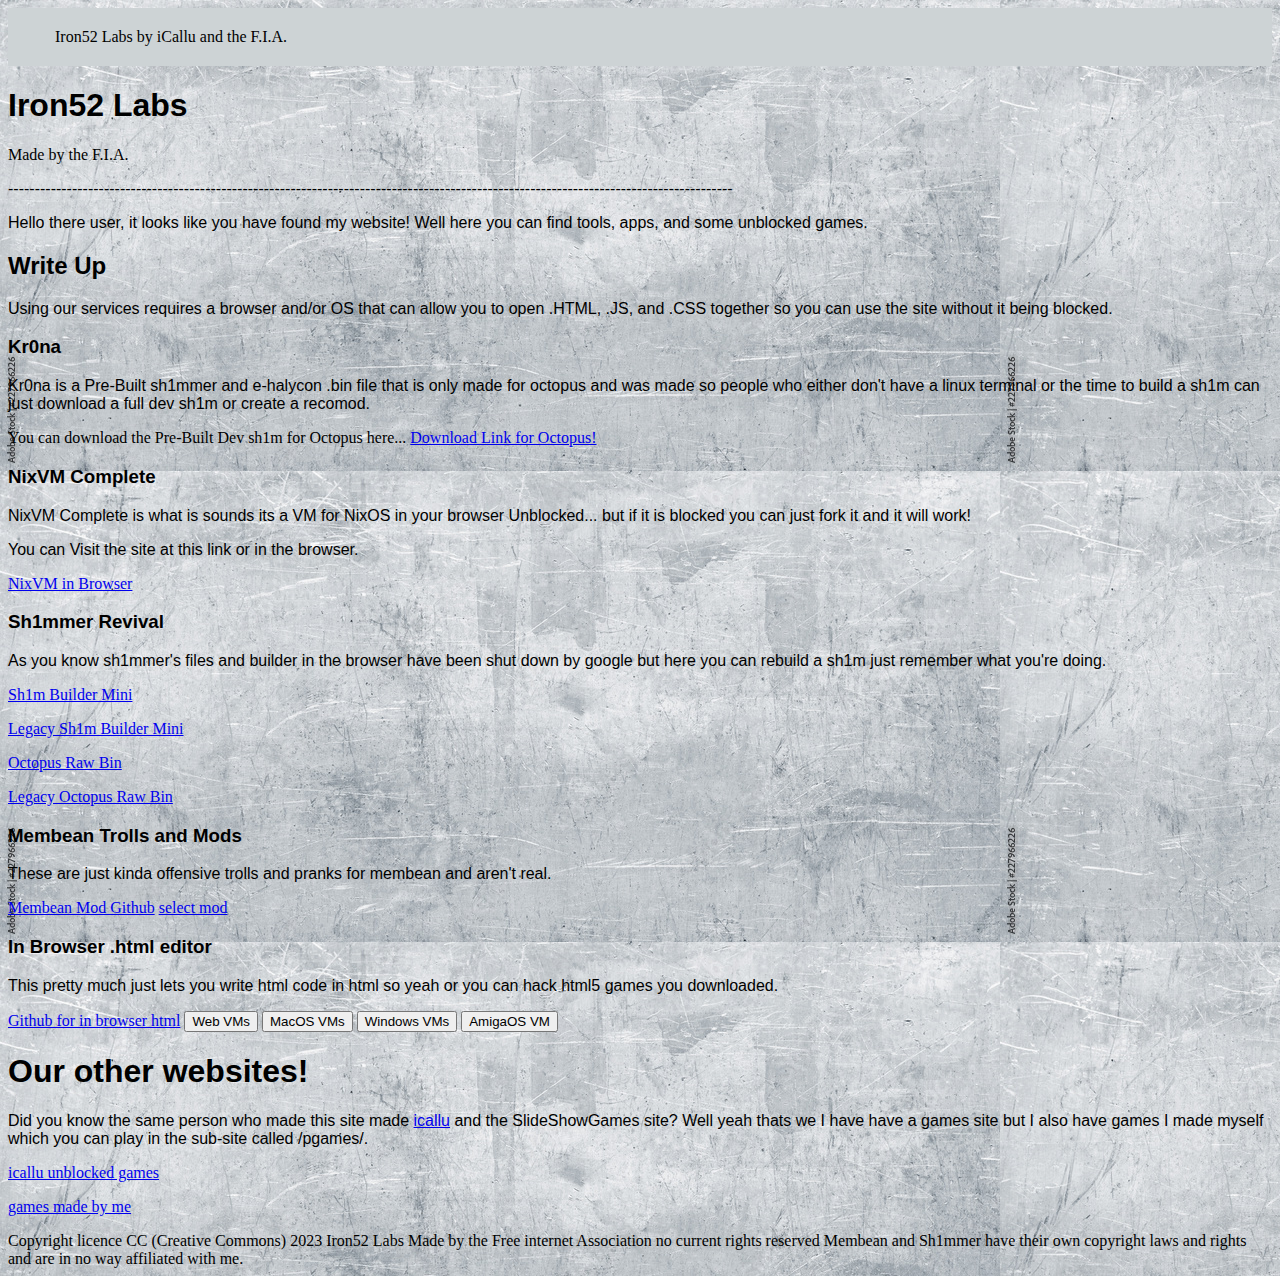
==== index.html @ ae7034ea "Update index.html" ====
<DOCTYPE HTML>
<html lang="en">
<html>
  <head>
    <meta https=equiv="X-Frame-Options" cintent="GOFORIT">
    <meta charset="UTF-8">
    <link href="style.css" rel="stylesheet" type="text/css">
    <title> Iron52 Labs </title>
   </head>
  <body>
    <div class="wallpaper">
</div>
<div style="background-color:#Cdd3d5; text-align:left; vertical-align: middle; padding:20px 47px;"> Iron52 Labs by iCallu and the F.I.A.  </div>
<h1>
Iron52 Labs
</h1>
Made by the F.I.A.
<p> ---------------------------------------------------------------------------------------------------------------------------------------- </p>
<p> Hello there user, it looks like you have found my website! Well here you can find tools, apps, and some unblocked games.

<h2>
Write Up
</h2>

<p>
Using our services requires a browser and/or OS that can allow you to open .HTML, .JS, and .CSS together so you can use the  site without it being blocked.
</p>

<h3>
Kr0na
</h3>
<p>
Kr0na is a Pre-Built sh1mmer and e-halycon .bin file that is only made for octopus and was made so people who either don't have a linux terminal or the time to build a sh1m can just download a full dev sh1m or create a recomod.
</p> 

</p>  You can download the Pre-Built Dev sh1m for Octopus here...

<a href="https://example.com/">Download Link for Octopus! </a>

<h3>
NixVM Complete
</h3>

<p> NixVM Complete is what is sounds its a VM for NixOS in your browser Unblocked... but if it is blocked you can just fork it and it will work!
</p>

<p>
You can Visit the site at this link or in the browser.
</p>
<a href="https://replit.com/@BradleyStratton/NixVM-Complete">NixVM in Browser </a>
<h3>
Sh1mmer Revival
</h3>

<p>
As you know sh1mmer's files and builder in the browser have been shut down by google but here you can rebuild a sh1m just remember what you're doing.
<p>
</p>

<a href="https://osu.bio/sh1mmer/builder">Sh1m Builder Mini </a>
<p>
</p>
<a href="builderLG.html">Legacy Sh1m Builder Mini </a>
<p>
</p>
<a href="https://dl.osu.bio/api/raw/?path=/octopus.zip">Octopus Raw Bin</a>
<p>
</p>
<a href="https://dl.osu.bio/api/raw/?path=/Prebuilt/Legacy/legacy_orco.zip">Legacy Octopus Raw Bin</a>

<h3>
Membean Trolls and Mods
</h3>

<p>
These are just kinda offensive trolls and pranks for membean and aren't real.
</p>
<a href="https://github.com/SlideShowGames/membeantroll">Membean Mod Github</a>
<a href="cool/membean/index.html">select mod</a>
<h3>
In Browser .html editor
</h3>

<p>
This pretty much just lets you write html code in html so yeah or you can hack html5 games you downloaded.
</p>
<a href="https://github.com/SlideShowGames/in-browser-html-editor-made-by-gpt-3">Github for in browser html</a>

   <button>Web VMs</button>
    <script>
      var urlObj = new window.URL(window.location.href);
      var url = "https://copy.sh/v86/";
      if (url) {
        var win;
 
        document.querySelector('button').onclick = function() {
          if (win) {
            win.focus();
          } else {
            win = window.open();
            win.document.body.style.margin = '0';
            win.document.body.style.height = '100vh';
            var iframe = win.document.createElement('iframe');
            iframe.style.border = 'none';
            iframe.style.width = '100%';
            iframe.style.height = '100%';
            iframe.style.margin = '0';
            iframe.src = url;
            win.document.body.appendChild(iframe);
          }
          document.querySelector('button').style.bacground = 'grey';
          document.querySelector('button').innerHTML = "Web VMs";
        };
      }
 
    </script>
    <button>MacOS VMs</button>
    <script>
      var urlObj = new window.URL(window.location.href);
      var url = "https://infinitemac.org/";
      if (url) {
        var win;
 
        document.querySelector('button').onclick = function() {
          if (win) {
            win.focus();
          } else {
            win = window.open();
            win.document.body.style.margin = '0';
            win.document.body.style.height = '100vh';
            var iframe = win.document.createElement('iframe');
            iframe.style.border = 'none';
            iframe.style.width = '100%';
            iframe.style.height = '100%';
            iframe.style.margin = '0';
            iframe.src = url;
            win.document.body.appendChild(iframe);
          }
          document.querySelector('button').style.bacground = 'grey';
          document.querySelector('button').innerHTML = "MacOS VMs";
        };
      }
 
    </script>
    </script>
    <button>Windows VMs</button>
    <script>
      var urlObj = new window.URL(window.location.href);
      var url = "https://win11react.osrc.com/";
      if (url) {
        var win;
 
        document.querySelector('button').onclick = function() {
          if (win) {
            win.focus();
          } else {
            win = window.open();
            win.document.body.style.margin = '0';
            win.document.body.style.height = '100vh';
            var iframe = win.document.createElement('iframe');
            iframe.style.border = 'none';
            iframe.style.width = '100%';
            iframe.style.height = '100%';
            iframe.style.margin = '0';
            iframe.src = url;
            win.document.body.appendChild(iframe);
          }
          document.querySelector('button').style.bacground = 'grey';
          document.querySelector('button').innerHTML = "Windows VMs";
        };
      }
 
    </script>
    <button>AmigaOS VM</button>
    <script>
      var urlObj = new window.URL(window.location.href);
      var url = "https://taws.ch/WB.html";
      if (url) {
        var win;
 
        document.querySelector('button').onclick = function() {
          if (win) {
            win.focus();
          } else {
            win = window.open();
            win.document.body.style.margin = '0';
            win.document.body.style.height = '100vh';
            var iframe = win.document.createElement('iframe');
            iframe.style.border = 'none';
            iframe.style.width = '100%';
            iframe.style.height = '100%';
            iframe.style.margin = '0';
            iframe.src = url;
            win.document.body.appendChild(iframe);
          }
          document.querySelector('button').style.bacground = 'grey';
          document.querySelector('button').innerHTML = "AmigaOS VM";
        };
      }
 
    </script>

<h1>
Our other websites!
</h1>
<p>
Did you know the same person who made this site made <a href="https://icallu.vercel.app">icallu</a> and the SlideShowGames site? Well yeah thats we I have have a games site but I also have games I made myself which you can play in the sub-site called /pgames/.
<p>
</p>
<a href="https://icallu.vercel.app">icallu unblocked games</a>
<p>
</p>
<a href="pgames/index.html">games made by me</a>
<p>
</p>
Copyright licence CC (Creative Commons) 2023 Iron52 Labs Made by the Free internet Association no current rights reserved  Membean and Sh1mmer have their own copyright laws and rights and are in no way affiliated with me.  
  </body>
</html>
---- style.css ----
body {
  background-image: url("images/iron.jpg");
}

h2{
  color: #000000;
  font-family: "Roboto", Montserrat, sans-serif;
}

h3{
  color: #000000;
  font-family: "Roboto", Montserrat, sans-serif;
}

h1{
  color: #000000;
  font-family: "Roboto", Montserrat, sans-serif;
}

p{
  color: #000000;
  font-family: "Montserrat", sans-serif;
}
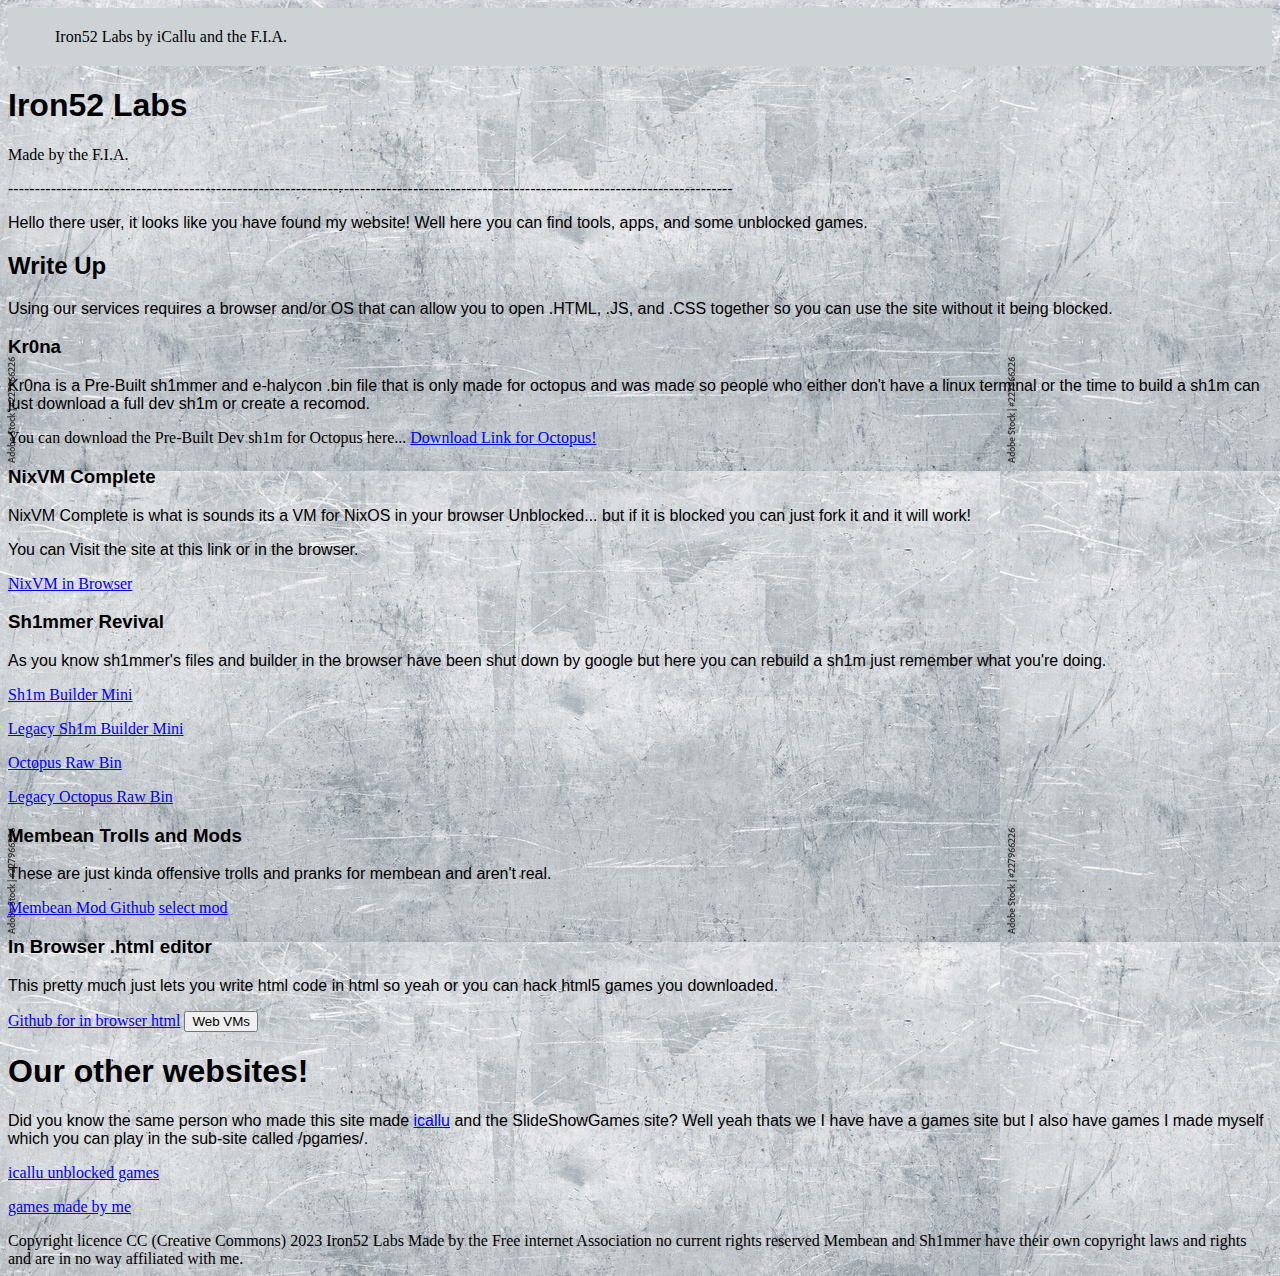
==== commit 12a0d07a: "Update index.html" ====
--- a/index.html
+++ b/index.html
@@ -114,91 +114,7 @@
       }
  
     </script>
-    <button>MacOS VMs</button>
-    <script>
-      var urlObj = new window.URL(window.location.href);
-      var url = "https://infinitemac.org/";
-      if (url) {
-        var win;
- 
-        document.querySelector('button').onclick = function() {
-          if (win) {
-            win.focus();
-          } else {
-            win = window.open();
-            win.document.body.style.margin = '0';
-            win.document.body.style.height = '100vh';
-            var iframe = win.document.createElement('iframe');
-            iframe.style.border = 'none';
-            iframe.style.width = '100%';
-            iframe.style.height = '100%';
-            iframe.style.margin = '0';
-            iframe.src = url;
-            win.document.body.appendChild(iframe);
-          }
-          document.querySelector('button').style.bacground = 'grey';
-          document.querySelector('button').innerHTML = "MacOS VMs";
-        };
-      }
- 
-    </script>
-    </script>
-    <button>Windows VMs</button>
-    <script>
-      var urlObj = new window.URL(window.location.href);
-      var url = "https://win11react.osrc.com/";
-      if (url) {
-        var win;
- 
-        document.querySelector('button').onclick = function() {
-          if (win) {
-            win.focus();
-          } else {
-            win = window.open();
-            win.document.body.style.margin = '0';
-            win.document.body.style.height = '100vh';
-            var iframe = win.document.createElement('iframe');
-            iframe.style.border = 'none';
-            iframe.style.width = '100%';
-            iframe.style.height = '100%';
-            iframe.style.margin = '0';
-            iframe.src = url;
-            win.document.body.appendChild(iframe);
-          }
-          document.querySelector('button').style.bacground = 'grey';
-          document.querySelector('button').innerHTML = "Windows VMs";
-        };
-      }
- 
-    </script>
-    <button>AmigaOS VM</button>
-    <script>
-      var urlObj = new window.URL(window.location.href);
-      var url = "https://taws.ch/WB.html";
-      if (url) {
-        var win;
- 
-        document.querySelector('button').onclick = function() {
-          if (win) {
-            win.focus();
-          } else {
-            win = window.open();
-            win.document.body.style.margin = '0';
-            win.document.body.style.height = '100vh';
-            var iframe = win.document.createElement('iframe');
-            iframe.style.border = 'none';
-            iframe.style.width = '100%';
-            iframe.style.height = '100%';
-            iframe.style.margin = '0';
-            iframe.src = url;
-            win.document.body.appendChild(iframe);
-          }
-          document.querySelector('button').style.bacground = 'grey';
-          document.querySelector('button').innerHTML = "AmigaOS VM";
-        };
-      }
- 
-    </script>
+  
 
 <h1>
 Our other websites!
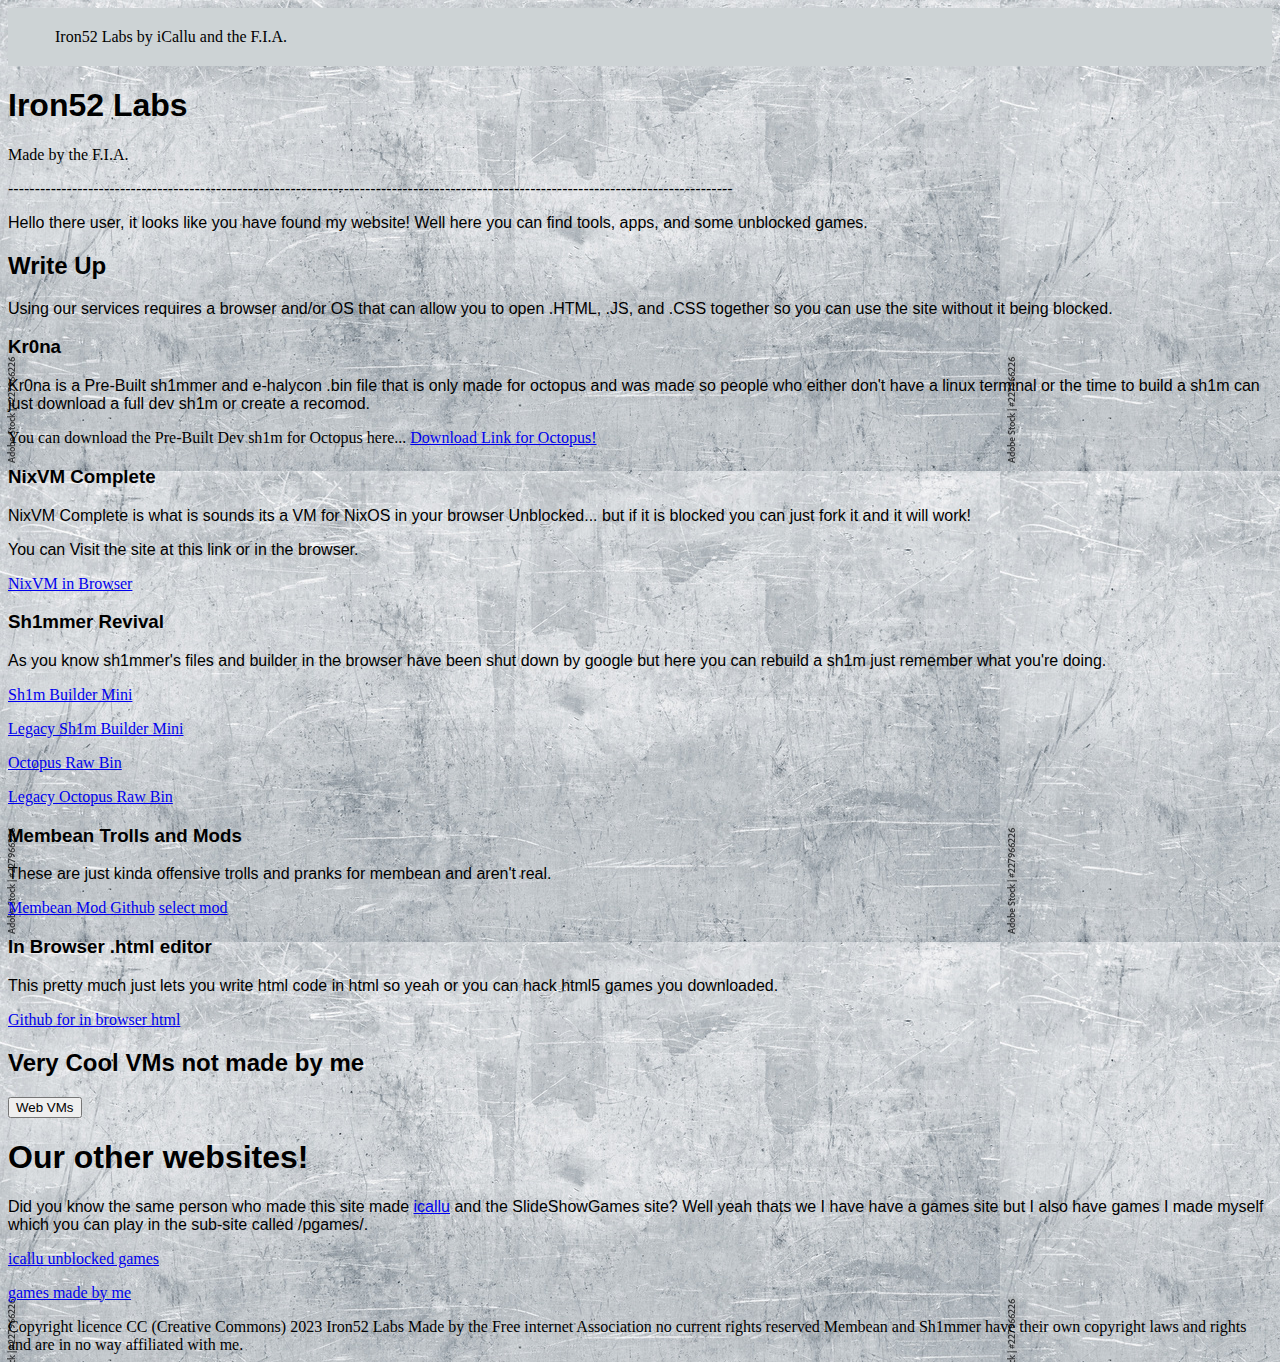
==== commit cdcbcf6d: "Update index.html" ====
--- a/index.html
+++ b/index.html
@@ -86,6 +86,9 @@
 </p>
 <a href="https://github.com/SlideShowGames/in-browser-html-editor-made-by-gpt-3">Github for in browser html</a>
 
+<h2>
+  Very Cool VMs not made by me
+</h2>
    <button>Web VMs</button>
     <script>
       var urlObj = new window.URL(window.location.href);
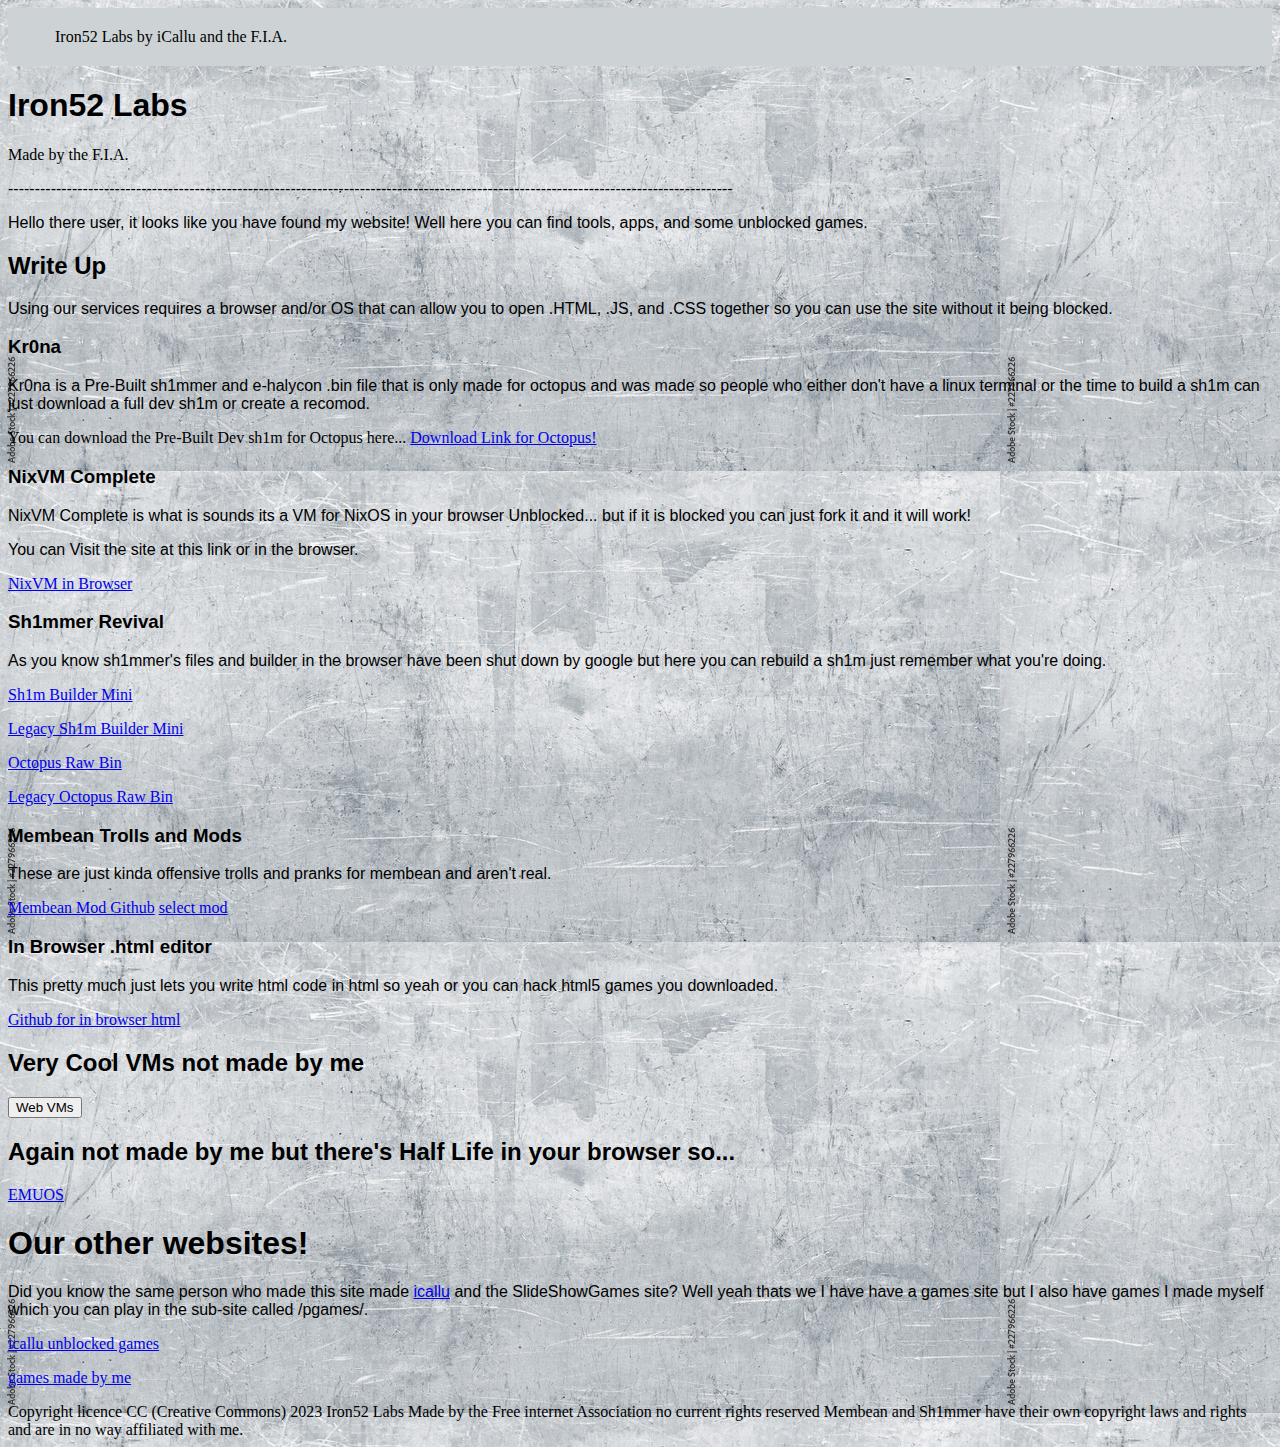
==== commit 01849347: "Update index.html" ====
--- a/index.html
+++ b/index.html
@@ -117,6 +117,11 @@
       }
  
     </script>
+
+<h2>
+  Again not made by me but there's Half Life in your browser so...
+</h2>
+<a href="games/">EMUOS</a>
   
 
 <h1>
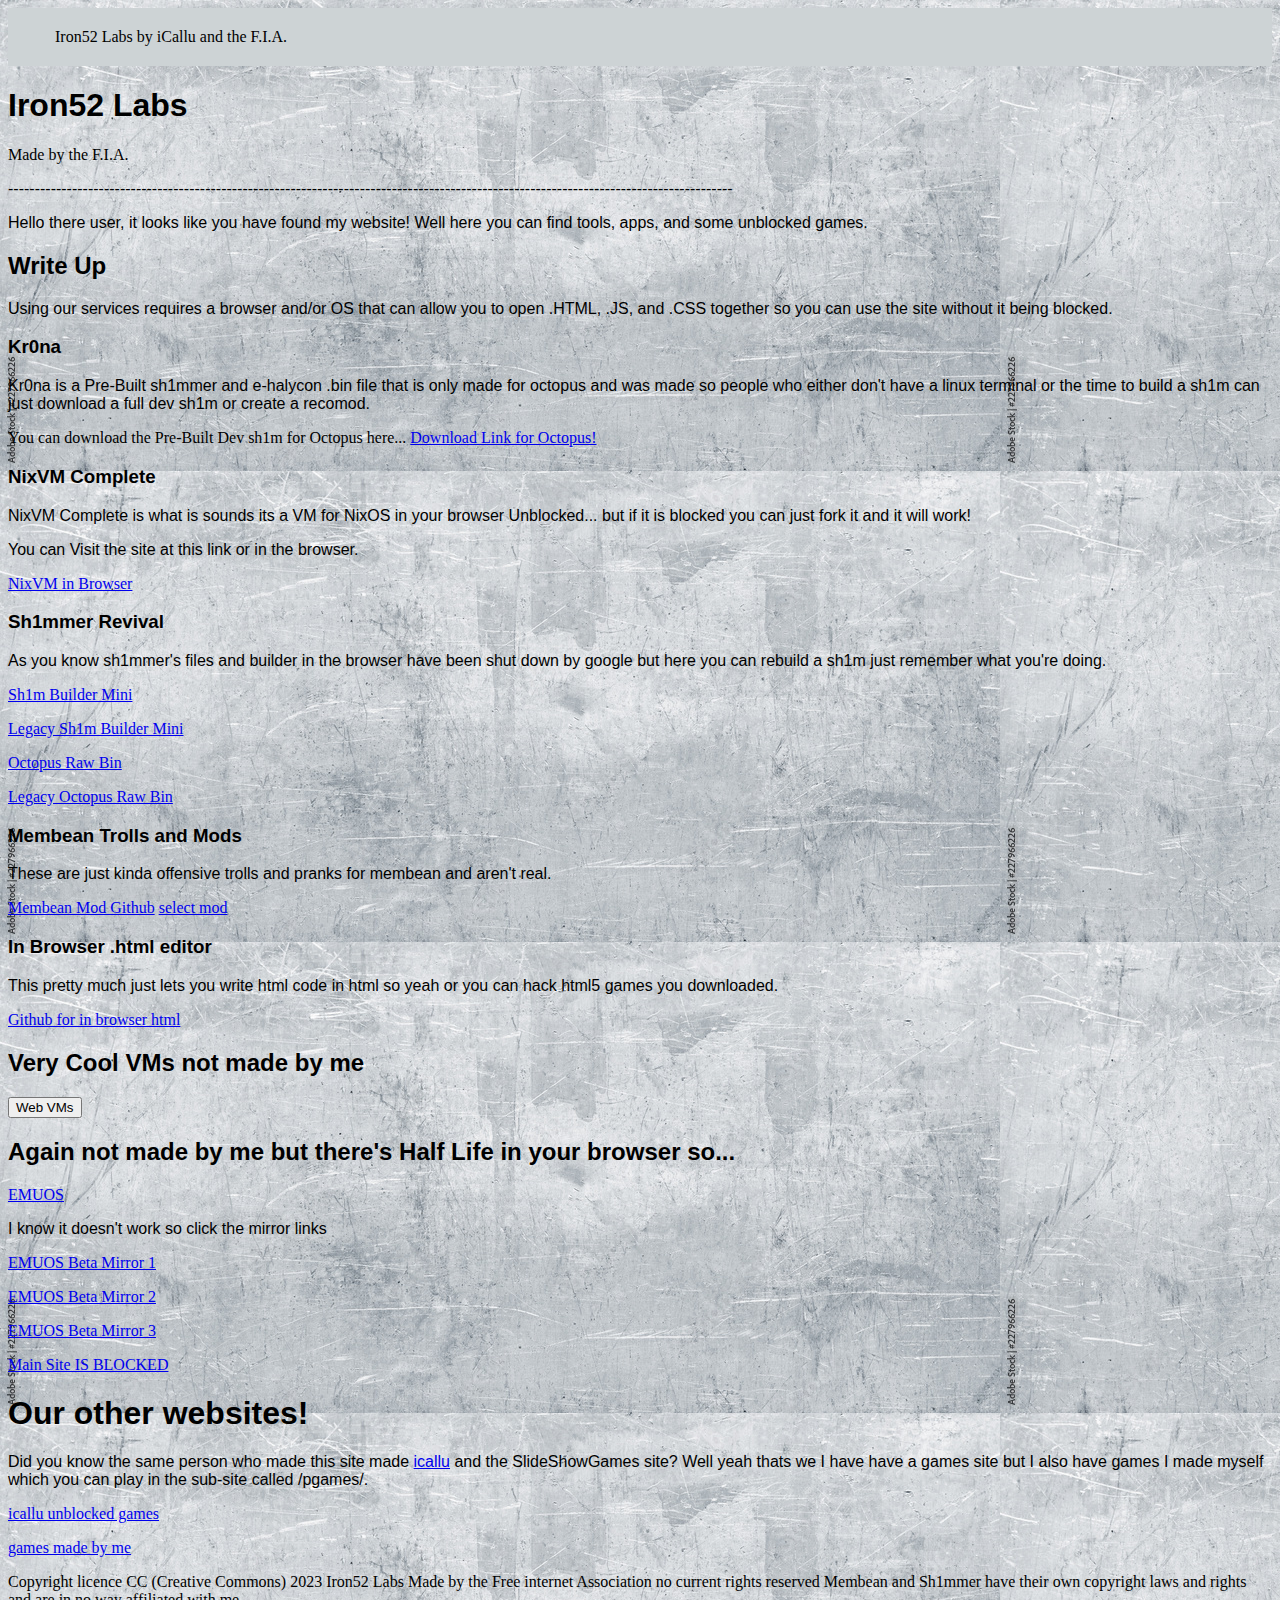
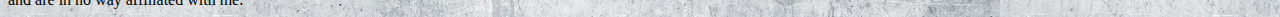
==== commit 4eb99d8e: "Update index.html" ====
--- a/index.html
+++ b/index.html
@@ -122,7 +122,20 @@
   Again not made by me but there's Half Life in your browser so...
 </h2>
 <a href="games/">EMUOS</a>
-  
+
+<p>I know it doesn't work so click the mirror links</p>
+<p>
+</p>
+<a href="https://emuos.org/beta/emuos/">EMUOS Beta Mirror 1</a>
+    <p>
+    </p>
+<a href="https://emuos.net/beta/emuos/">EMUOS Beta Mirror 2</a>
+    <p>
+    </p>
+<a href="https://https://emupedia.org/beta/emuos/">EMUOS Beta Mirror 3</a>
+    <p>
+    </p>
+<a href="https://https://emupedia.net/beta/emuos/">Main Site IS BLOCKED</a>
 
 <h1>
 Our other websites!
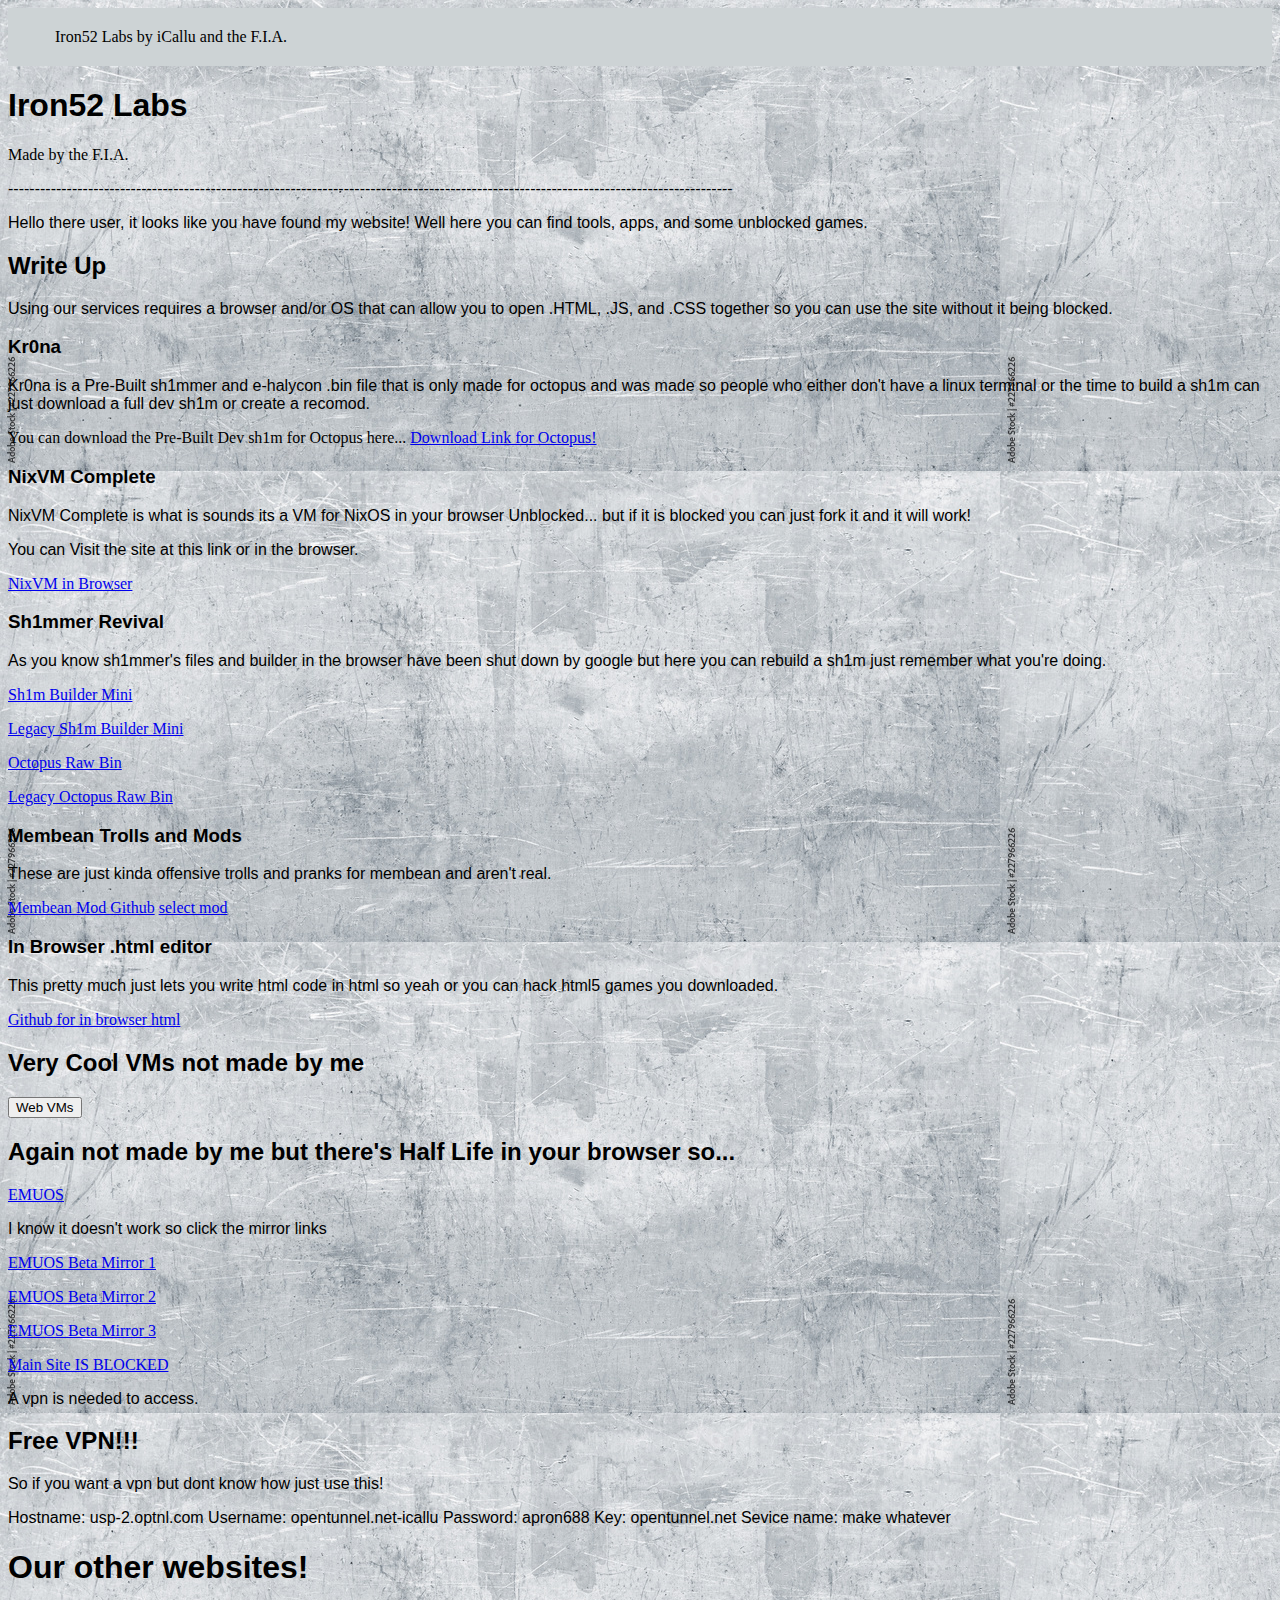
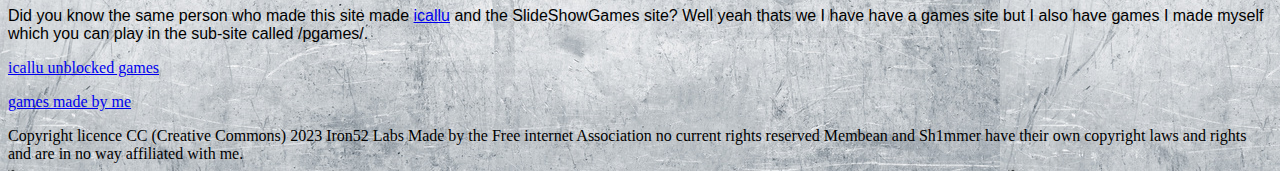
==== commit f82abb95: "Update index.html" ====
--- a/index.html
+++ b/index.html
@@ -136,6 +136,14 @@
     <p>
     </p>
 <a href="https://https://emupedia.net/beta/emuos/">Main Site IS BLOCKED</a>
+    <p>A vpn is needed to access.</p>
+
+<h2>
+  Free VPN!!!
+</h2>
+
+    <p> So if you want a vpn but dont know how just use this!</p>
+    <p>Hostname: usp-2.optnl.com Username: opentunnel.net-icallu Password: apron688 Key: opentunnel.net Sevice name: make whatever</p>
 
 <h1>
 Our other websites!
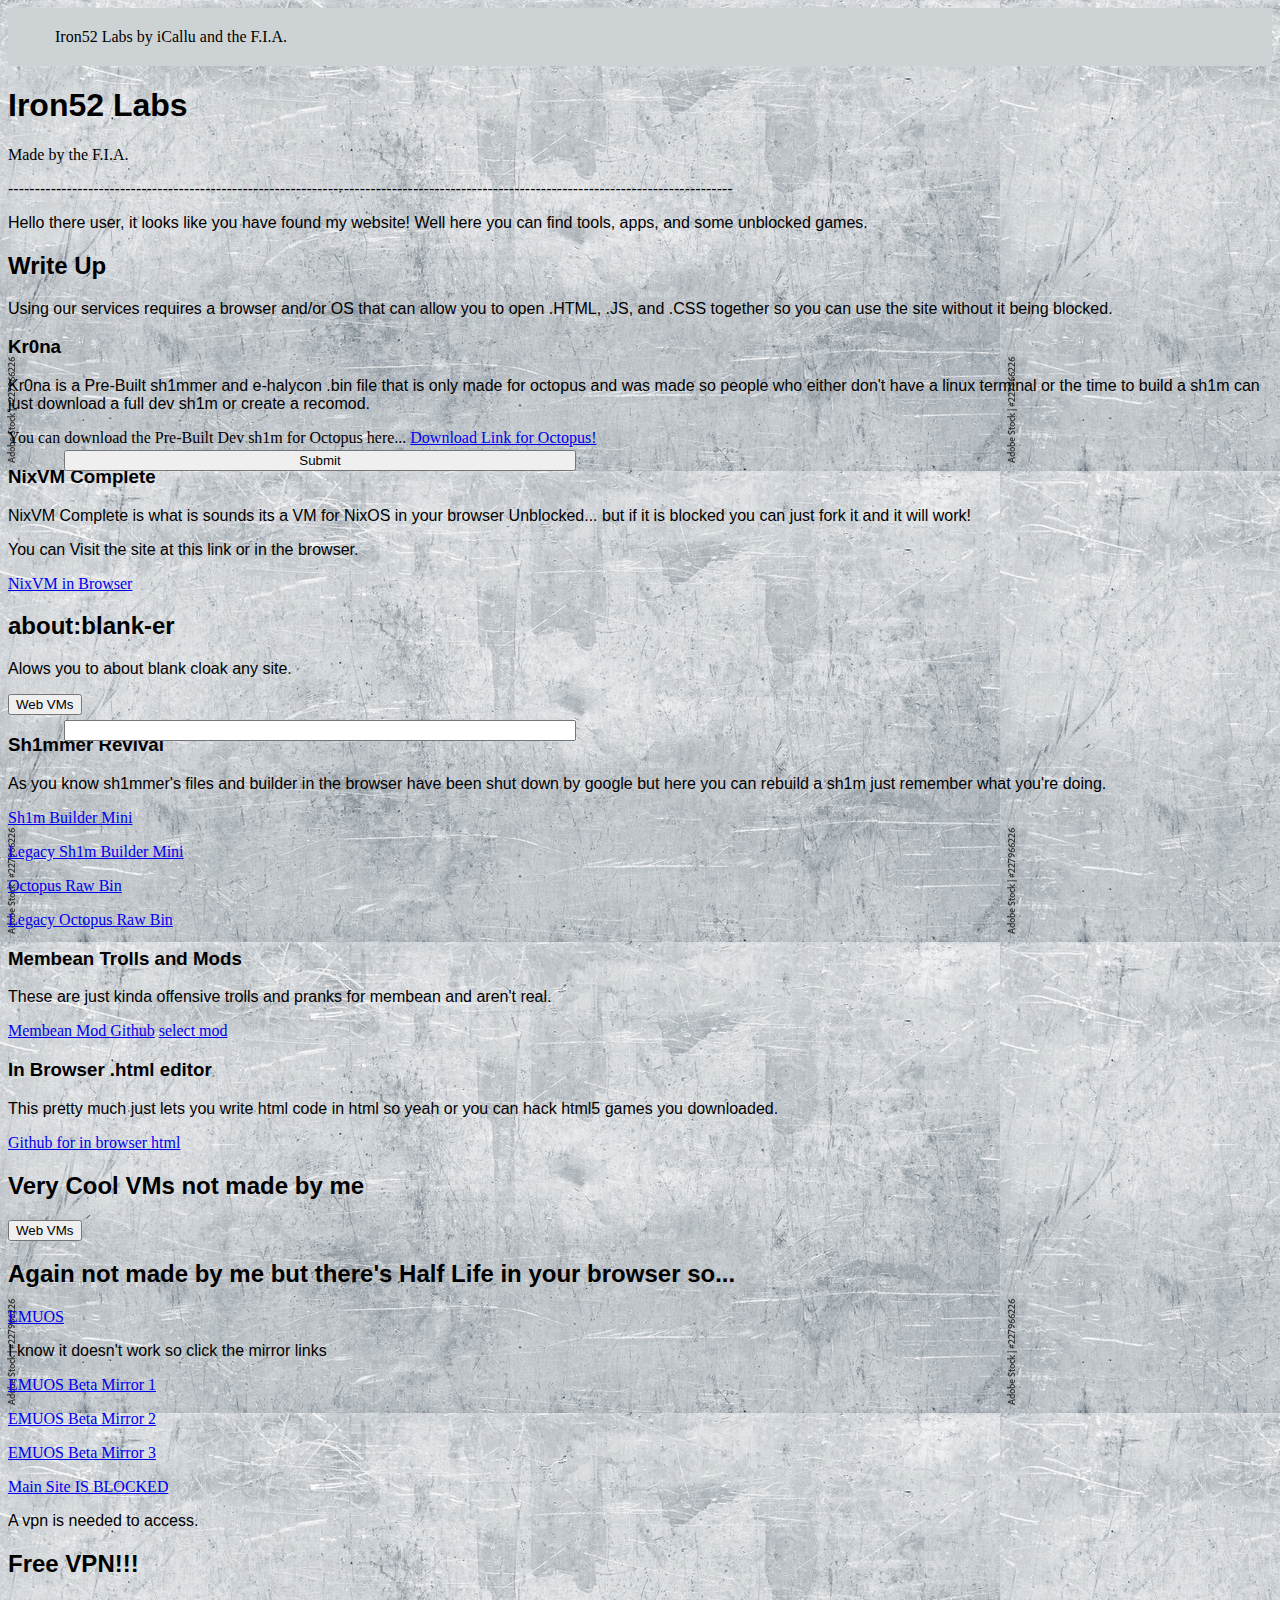
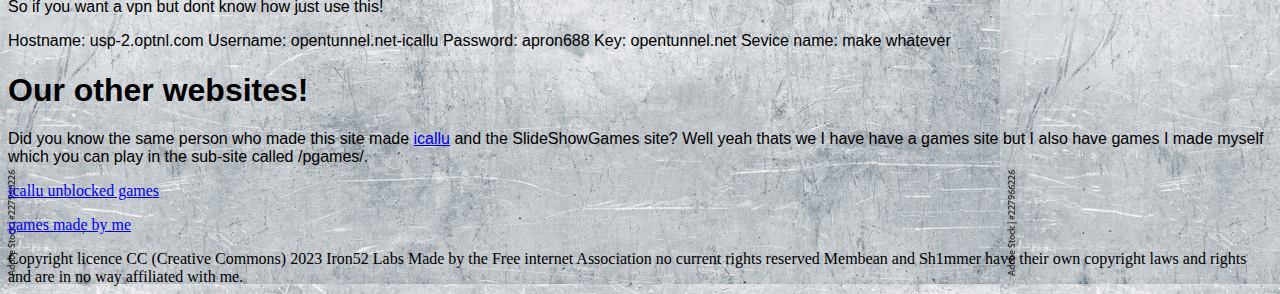
==== commit eebd330c: "Update index.html" ====
--- a/index.html
+++ b/index.html
@@ -48,6 +48,42 @@
 You can Visit the site at this link or in the browser.
 </p>
 <a href="https://replit.com/@BradleyStratton/NixVM-Complete">NixVM in Browser </a>
+<h2>
+  about:blank-er
+</h2>
+    <p>Alows you to about blank cloak any site.</p>
+    <form id="form" onsubmit="return false;">
+<input   style=position:absolute;top:80%;left:5%;width:40%; type="text" id="userInput">
+<input   style=position:absolute;top:50%;left:5%;width:40%; type="submit"    onclick="name()">
+</form>
+    <button>Web VMs</button>
+    <script>
+      var urlObj = new window.URL(window.location.href);
+      var url = 'userInput';
+      if (url) {
+        var win;
+ 
+        document.querySelector('button').onclick = function() {
+          if (win) {
+            win.focus();
+          } else {
+            win = window.open();
+            win.document.body.style.margin = '0';
+            win.document.body.style.height = '100vh';
+            var iframe = win.document.createElement('iframe');
+            iframe.style.border = 'none';
+            iframe.style.width = '100%';
+            iframe.style.height = '100%';
+            iframe.style.margin = '0';
+            iframe.src = url;
+            win.document.body.appendChild(iframe);
+          }
+          document.querySelector('button').style.bacground = 'grey';
+          document.querySelector('button').innerHTML = "Web VMs";
+        };
+      }
+ 
+    </script>
 <h3>
 Sh1mmer Revival
 </h3>
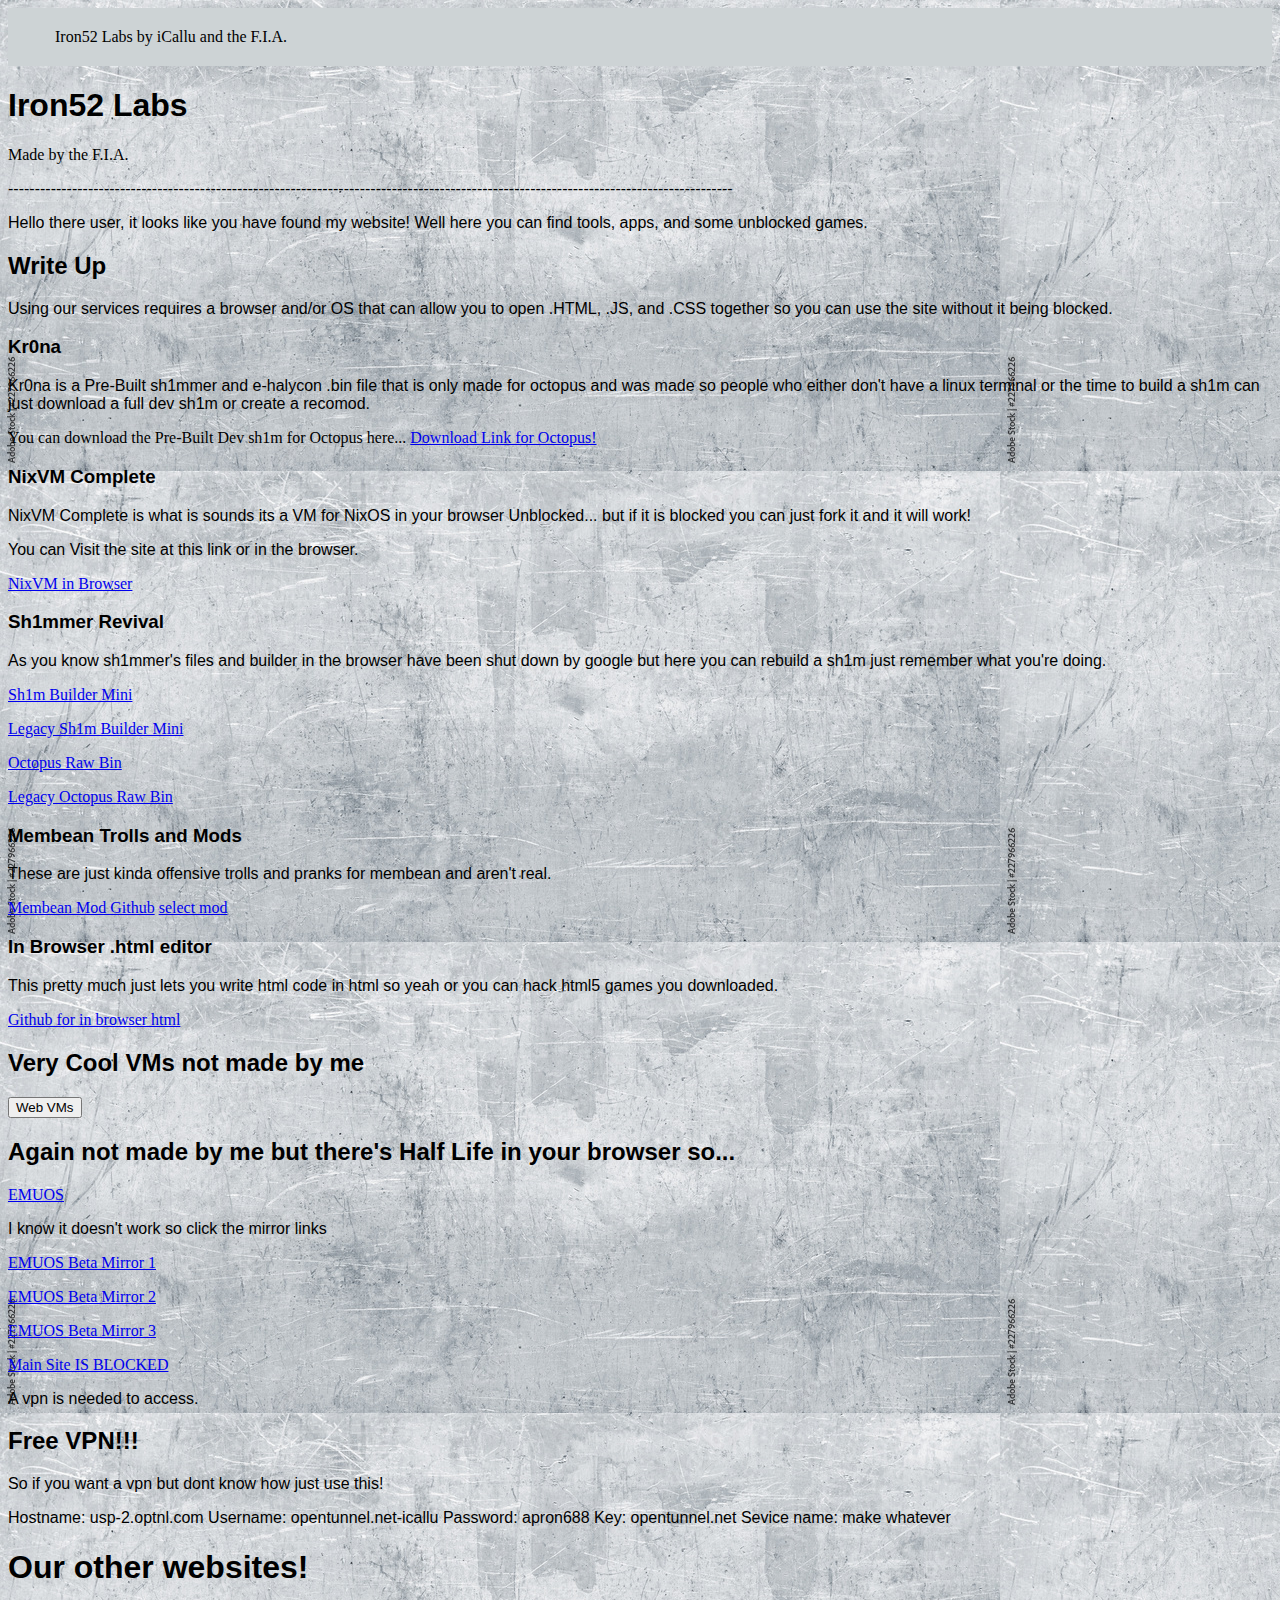
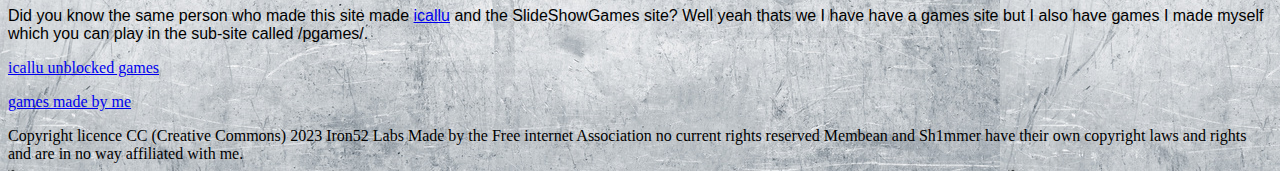
==== commit 2ed6d335: "Update index.html" ====
--- a/index.html
+++ b/index.html
@@ -48,42 +48,7 @@
 You can Visit the site at this link or in the browser.
 </p>
 <a href="https://replit.com/@BradleyStratton/NixVM-Complete">NixVM in Browser </a>
-<h2>
-  about:blank-er
-</h2>
-    <p>Alows you to about blank cloak any site.</p>
-    <form id="form" onsubmit="return false;">
-<input   style=position:absolute;top:80%;left:5%;width:40%; type="text" id="userInput">
-<input   style=position:absolute;top:50%;left:5%;width:40%; type="submit"    onclick="name()">
-</form>
-    <button>Web VMs</button>
-    <script>
-      var urlObj = new window.URL(window.location.href);
-      var url = 'userInput';
-      if (url) {
-        var win;
- 
-        document.querySelector('button').onclick = function() {
-          if (win) {
-            win.focus();
-          } else {
-            win = window.open();
-            win.document.body.style.margin = '0';
-            win.document.body.style.height = '100vh';
-            var iframe = win.document.createElement('iframe');
-            iframe.style.border = 'none';
-            iframe.style.width = '100%';
-            iframe.style.height = '100%';
-            iframe.style.margin = '0';
-            iframe.src = url;
-            win.document.body.appendChild(iframe);
-          }
-          document.querySelector('button').style.bacground = 'grey';
-          document.querySelector('button').innerHTML = "Web VMs";
-        };
-      }
- 
-    </script>
+
 <h3>
 Sh1mmer Revival
 </h3>
